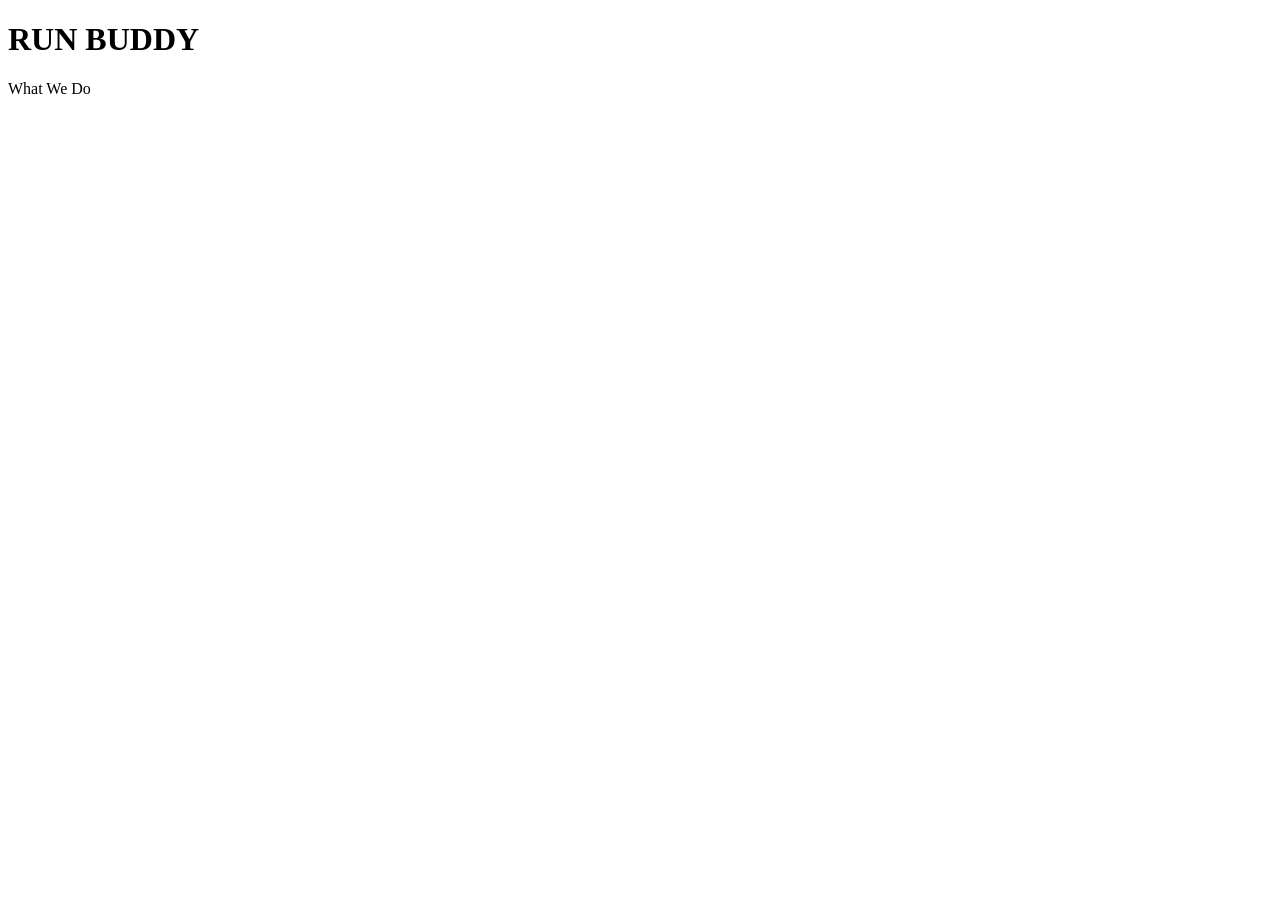
==== assets/index.html @ 744ceb81 "page template" ====
<!DOCTYPE html>
<html lang="en">
    <head>
        <meta charset="UTF-8">
        <meta http-equiv="X-UA-Compatible" content="IE=edge">
        <meta name="viewport" content="width=device-width, initial-scale=1.0">
        <title>Run Buddy</title>
    </head>

    <body>
        <h1>RUN BUDDY</h1>

        What We Do
    
    </body>

</html>
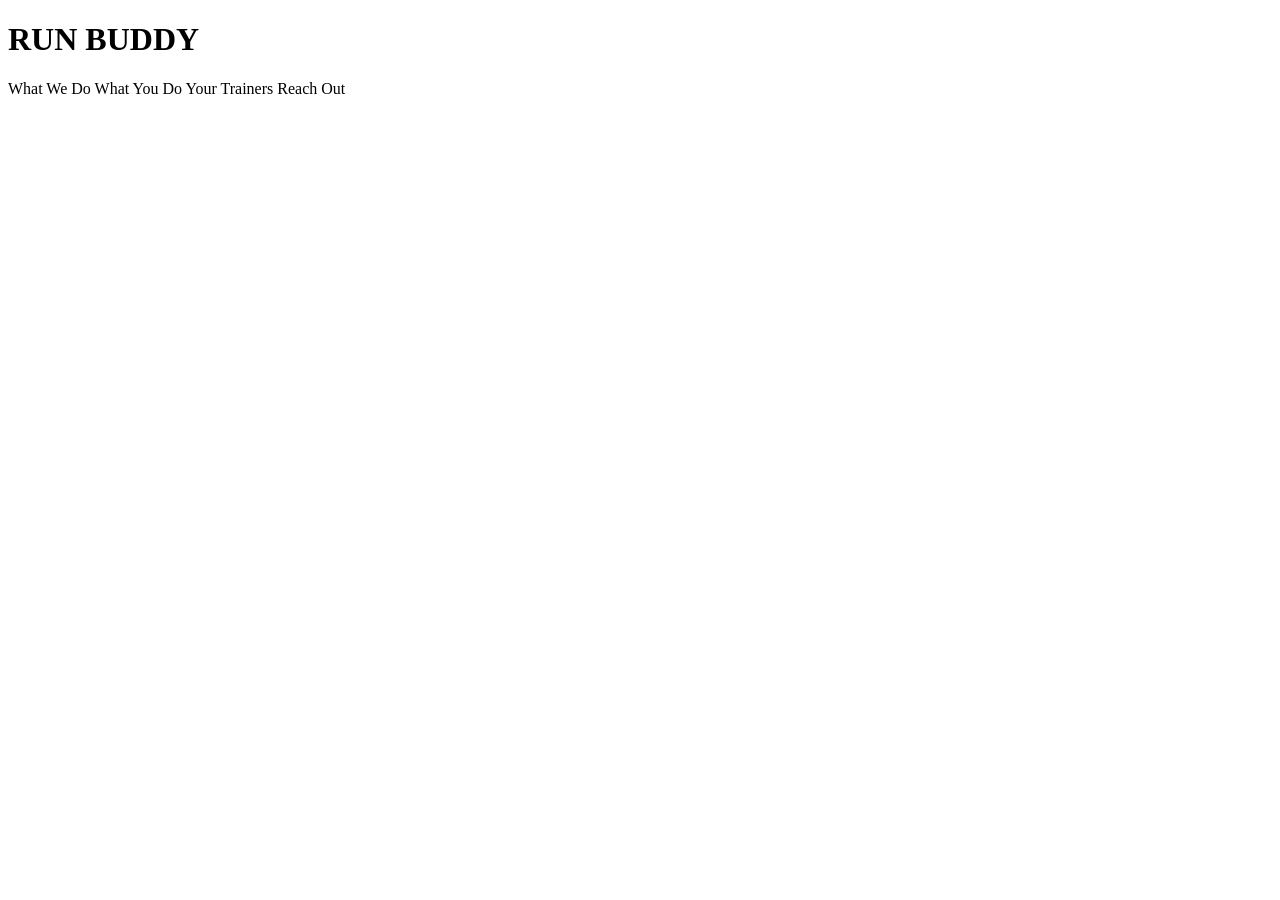
==== commit e06950fb: "add more link text" ====
--- a/assets/index.html
+++ b/assets/index.html
@@ -10,7 +10,7 @@
     <body>
         <h1>RUN BUDDY</h1>
 
-        What We Do
+        What We Do What You Do Your Trainers Reach Out
     
     </body>
 
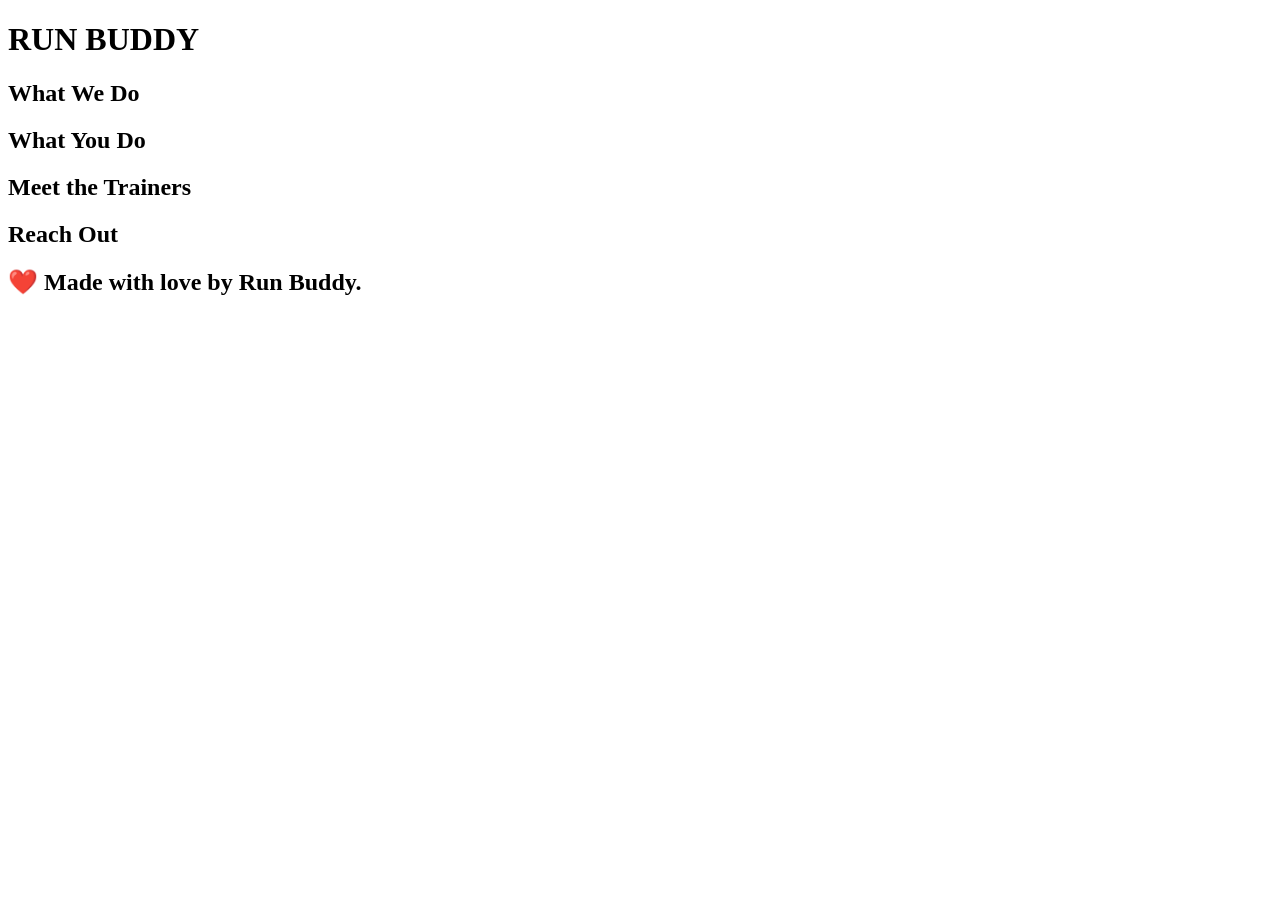
==== commit abb9baee: "html outline and gitignore" ====
--- a/assets/index.html
+++ b/assets/index.html
@@ -8,10 +8,51 @@
     </head>
 
     <body>
-        <h1>RUN BUDDY</h1>
+        <!-- navigation -->
+        <header>
+            <h1>RUN BUDDY</h1>
+        </header>
 
-        What We Do What You Do Your Trainers Reach Out
-    
+        <!-- hero/jumbotron-->
+        <section>
+
+        </section>
+
+        <!-- "what we do" section -->
+
+        <section>
+
+            <h2>What We Do</h2>
+
+        </section>
+
+        <!-- "what you do" section -->
+        <section>
+
+            <h2>What You Do</h2>
+
+        </section>
+
+        <!--"meet the trainers" section -->
+        <section>
+
+            <h2>Meet the Trainers</h2>
+
+        </section>
+        
+
+        <!--"reach out" section -->
+        <section>
+
+            <h2>Reach Out</h2>
+
+        </section>
+
+        <!-- footer -->
+        <footer>
+            <h2>❤️ Made with love by Run Buddy.</h2>
+        </footer>
+
     </body>
 
 </html>
